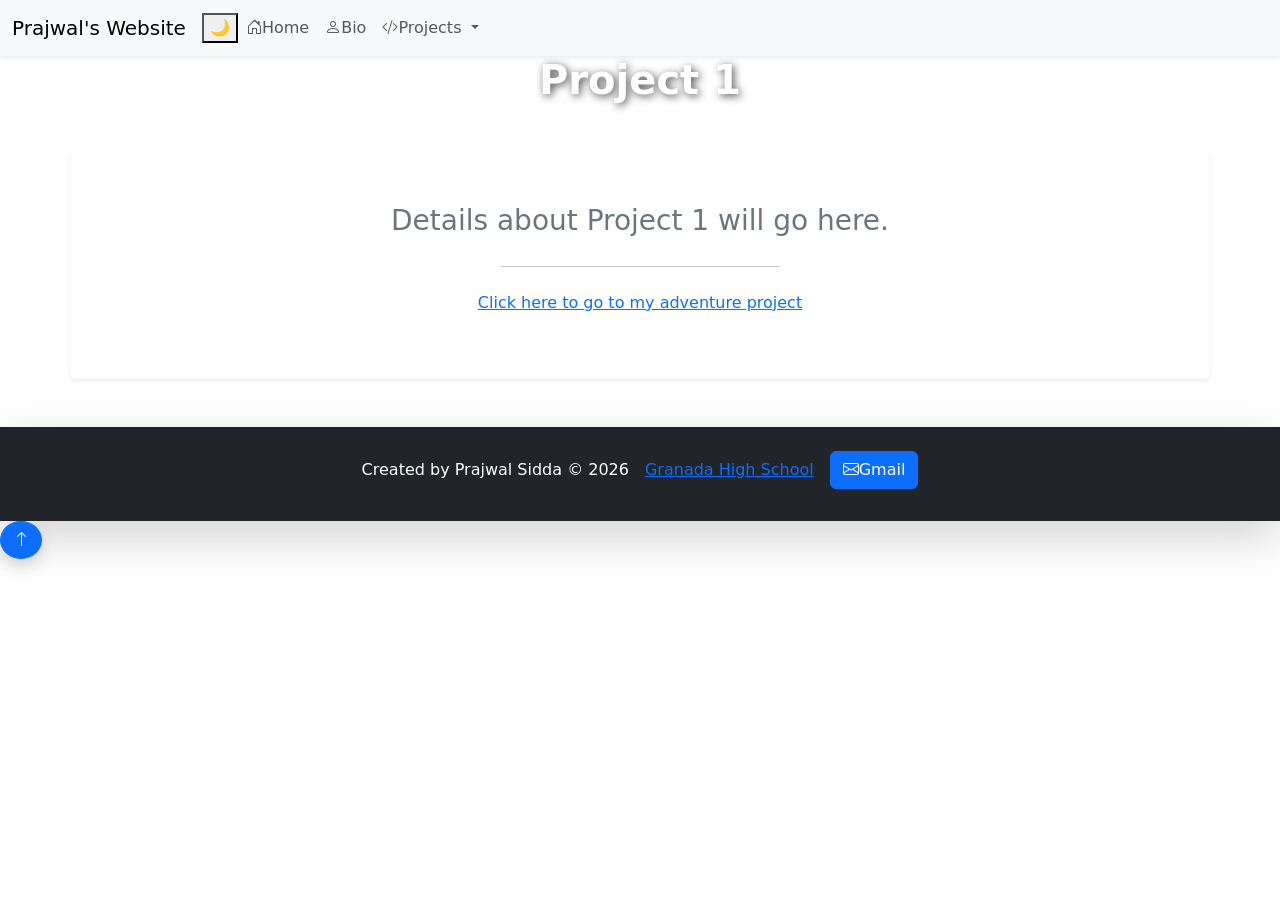
==== Project1.html @ 6c4f8b61 "Update Project1.html" ====
<!DOCTYPE html>
<html lang="en">
<head>
    <meta charset="UTF-8" />
    <meta name="viewport" content="width=device-width, initial-scale=1.0"/>
    <title>Home - Prajwal Sidda</title>
    <link rel="icon" href="favicon.ico" type="image/x-icon" />
    <!-- Bootstrap CSS -->
    <link href="https://cdn.jsdelivr.net/npm/bootstrap@5.3.0/dist/css/bootstrap.min.css" rel="stylesheet" />
    <!-- Icons (Bootstrap Icons) -->
    <link rel="stylesheet" href="https://cdn.jsdelivr.net/npm/bootstrap-icons@1.10.5/font/bootstrap-icons.css" />
    <!-- Custom CSS -->
    <link rel="stylesheet" href="style.css" />
</head>

<body>

<nav class="navbar navbar-expand-lg navbar-light bg-light shadow-sm">
    <div class="container-fluid">
        <a class="navbar-brand" href="index.html">Prajwal's Website</a>
        <button id="themeToggle" class="theme-toggle-btn" aria-label="Toggle dark mode">🌙</button>
        <button class="navbar-toggler" type="button" data-bs-toggle="collapse" data-bs-target="#navbarNavDropdown" aria-controls="navbarNavDropdown" aria-expanded="false" aria-label="Toggle navigation">
            <span class="navbar-toggler-icon"></span>
        </button>
        <div class="collapse navbar-collapse" id="navbarNavDropdown">
            <ul class="navbar-nav">
                <li class="nav-item">
                    <a class="nav-link" href="index.html"><i class="bi bi-house-door"></i>Home</a>
                </li>
                <li class="nav-item">
                    <a class="nav-link" href="Bio.html"><i class="bi bi-person"></i>Bio</a>
                </li>
                <li class="nav-item dropdown">
                    <a class="nav-link dropdown-toggle" href="Projects.html" id="navbarDropdownMenuLink" role="button" data-bs-toggle="dropdown" aria-expanded="false">
                        <i class="bi bi-code-slash"></i>Projects
                    </a>
                    <ul class="dropdown-menu" aria-labelledby="navbarDropdownMenuLink">
                        <li><a class="dropdown-item" href="Projects.html#project1">Project 1</a></li>
                        <li><a class="dropdown-item" href="Projects.html#project2">Project 2</a></li>
                        <li><a class="dropdown-item" href="Projects.html#project3">Project 3</a></li>
                        <li><a class="dropdown-item" href="Projects.html#project4">Project 4</a></li>
                        <li><a class="dropdown-item" href="Projects.html#project5">Project 5</a></li>
                    </ul>
                </li>
            </ul>
        </div>
    </div>
</nav>

    <!-- Parallax Hero Banner -->
    <div class="parallax">
        <h1 class="text-center w-100" style="color: white; text-shadow: 2px 2px 8px rgba(0,0,0,0.7);">
            <strong>Project 1</strong>
        </h1>
    </div>

    <main class="container my-5 py-5 bg-white rounded shadow-sm">
        <div class="text-center">
            <p class="lead fs-3 fw-normal text-secondary">Details about Project 1 will go here.</p>
            <hr class="w-25 mx-auto my-4">
        </div>

        <div class="row mt-4">
            <div class="col-md-12 text-center text-muted">
                <p><a href="https://www.online-python.com/a3Wa8bPTyu">Click here to go to my adventure project</a></p>
            </div>
        </div>
    </main>

    <footer class="bg-dark text-white py-4 shadow-lg">
  <div class="container d-flex justify-content-center align-items-center flex-wrap">
    <div class="me-3 mb-2">Created by Prajwal Sidda &copy; 2026</div>
    <a href="https://granadahigh.livermoreschools.org/" target="_blank" class="shadow__btn me-3 mb-2">
      Granada High School
    </a>
    <a href="mailto:venkataramp.sid@lvjusd.org" class="btn btn-primary mb-2">
      <i class="bi bi-envelope"></i>Gmail
    </a>
  </div>
</footer>

    <button id="backToTop" class="btn btn-primary rounded-circle shadow" aria-label="Back to top">
      <i class="bi bi-arrow-up"></i>
    </button>

    <script src="https://cdn.jsdelivr.net/npm/bootstrap@5.3.0/dist/js/bootstrap.bundle.min.js"></script>
    <script src="scripts.js"></script>
    <script>
  // Highlight current page link in navbar
  document.addEventListener('DOMContentLoaded', () => {
    const currentPath = window.location.pathname;
    document.querySelectorAll('.navbar .nav-link').forEach(link => {
      const linkPath = new URL(link.href).pathname;
      if (linkPath === currentPath) {
        link.classList.add('active');
      }
    });
  });
</script>
</body>
</html>
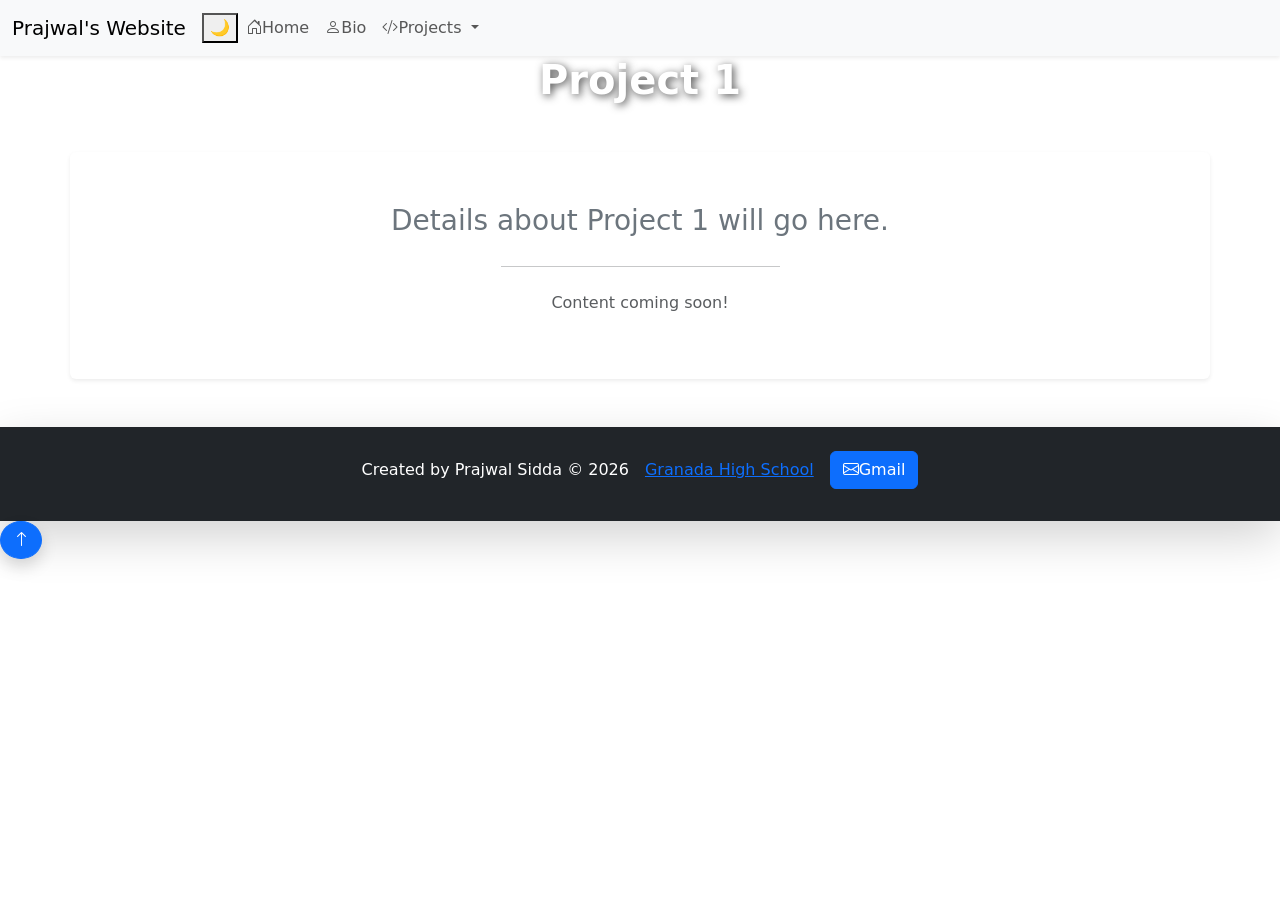
==== commit 79e905cd: "Update link text and add placeholder content" ====
--- a/Project1.html
+++ b/Project1.html
@@ -62,7 +62,7 @@
 
         <div class="row mt-4">
             <div class="col-md-12 text-center text-muted">
-                <p><a href="https://www.online-python.com/a3Wa8bPTyu">Click here to go to my adventure project</a></p>
+                <p>Content coming soon!</p>
             </div>
         </div>
     </main>
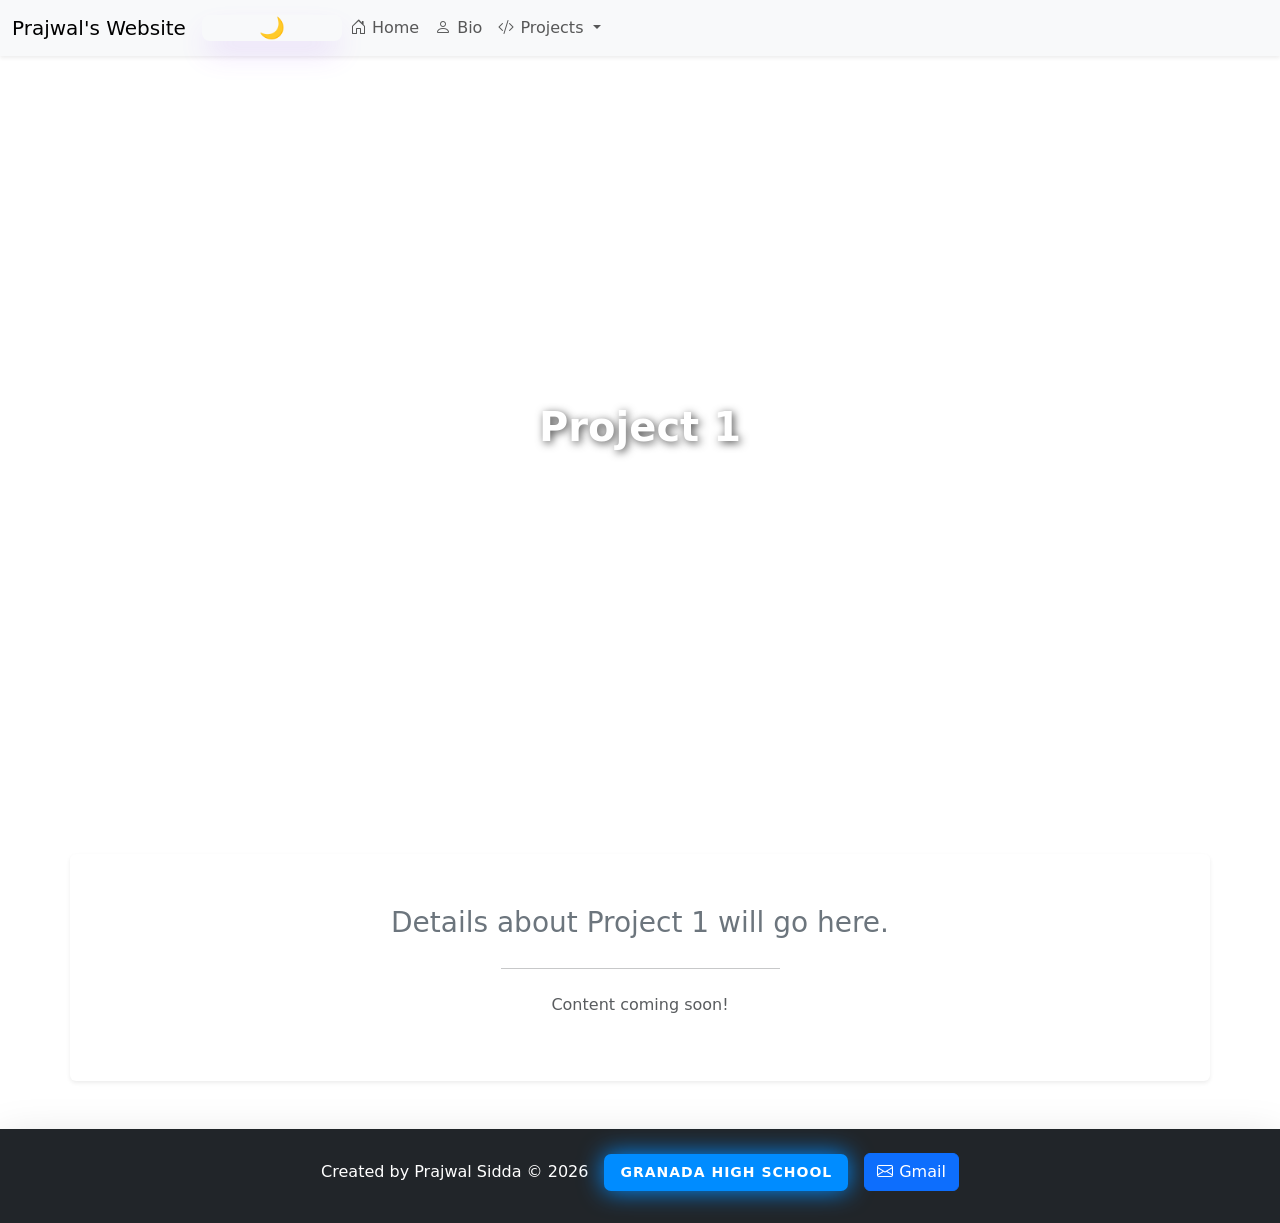
==== commit 9314554f: "Add files via upload" ====
--- a/Project1.html
+++ b/Project1.html
@@ -98,4 +98,4 @@
   });
 </script>
 </body>
-</html>
+</html>
--- a/style.css
+++ b/style.css
@@ -0,0 +1,188 @@
+button {
+  align-items: center;
+  background-image: linear-gradient(144deg, #af40ff, #5b42f3 50%, #00ddeb);
+  border: 0;
+  border-radius: 8px;
+  box-shadow: rgba(151, 65, 252, 0.2) 0 15px 30px -5px;
+  box-sizing: border-box;
+  color: #ffffff;
+  display: flex;
+  font-size: 18px;
+  justify-content: center;
+  line-height: 1em;
+  max-width: 100%;
+  min-width: 140px;
+  padding: 3px;
+  text-decoration: none;
+  user-select: none;
+  -webkit-user-select: none;
+  touch-action: manipulation;
+  white-space: nowrap;
+  cursor: pointer;
+  transition: all 0.3s;
+}
+
+button:active,
+button:hover {
+  outline: 0;
+}
+
+button span {
+  background-color: rgb(5, 6, 45);
+  padding: 16px 24px;
+  border-radius: 6px;
+  width: 100%;
+  height: 100%;
+  transition: 300ms;
+}
+
+button:hover span {
+  background: none;
+}
+
+button:active {
+  transform: scale(0.9);
+}
+
+/* From Uiverse.io by cssbuttons-io */
+.shadow__btn {
+  padding: 10px 20px;
+  border: none;
+  font-size: 17px;
+  color: #eb4034;
+  border-radius: 7px;
+  letter-spacing: 4px;
+  font-weight: 700;
+  text-transform: uppercase;
+  transition: 0.5s;
+  transition-property: box-shadow;
+  background: rgb(0,140,255);
+  box-shadow: 0 0 25px rgb(0,140,255);
+}
+
+.shadow__btn:hover {
+  box-shadow: 0 0 5px rgb(0,140,255),
+              0 0 25px rgb(0,140,255),
+              0 0 50px rgb(0,140,255),
+              0 0 100px rgb(0,140,255);
+}
+
+.parallax {
+  background-image: url("https://coolbackgrounds.io/images/samuel-zeller-medium-b832fe04.jpg");
+  min-height: 750px;
+  background-attachment: fixed;
+  background-position: center;
+  background-repeat: no-repeat;
+  background-size: cover;
+  display: flex;
+  align-items: center;
+  justify-content: center;
+}
+
+/* Parallax: mobile-safe fallback so it isn't broken/blurry on phones */
+@media (max-width: 767.98px) {
+  .parallax {
+    background-attachment: scroll;
+    min-height: 320px;
+  }
+}
+
+.proj {
+  background-color: transparent;
+}
+
+/* Navbar link hover effect */
+.navbar-nav .nav-link,
+.dropdown-item {
+  transition: all 0.2s ease-in-out;
+}
+.navbar-nav .nav-link:hover {
+  color: #0d6efd !important;
+  transform: translateY(-1px);
+}
+.dropdown-item:hover {
+  background-color: #0d6efd !important;
+  color: #fff !important;
+}
+
+/* Footer link hover effect */
+footer a {
+  transition: all 0.2s ease-in-out;
+  display: inline-block;
+  text-decoration: none;
+}
+footer a:hover {
+  color: #0d6efd !important;
+  transform: scale(1.05);
+}
+
+/* Icon spacing next to nav/footer text */
+.nav-link i,
+footer a i {
+  margin-right: 6px;
+}
+
+/* Back-to-top button */
+#backToTop {
+  position: fixed;
+  bottom: 20px;
+  right: 20px;
+  display: none;
+  width: 48px;
+  height: 48px;
+  z-index: 1050;
+}
+.shadow__btn {
+  color: #ffffff;
+  font-size: 14px;
+  letter-spacing: 1px;
+  padding: 8px 16px;
+}
+[data-theme="dark"] {
+  background-color: #121212;
+  color: #f1f1f1;
+}
+[data-theme="dark"] .bg-light { background-color: #1e1e1e !important; color: #f1f1f1; }
+[data-theme="dark"] .bg-white { background-color: #1e1e1e !important; color: #f1f1f1; }
+[data-theme="dark"] .text-secondary,
+[data-theme="dark"] .text-muted { color: #cfcfcf !important; }
+
+.theme-toggle-btn {
+  border: none;
+  background: none;
+  font-size: 1.3rem;
+  cursor: pointer;
+  color: inherit;
+}
+/* Hover effect for all nav links */
+.navbar .nav-link:hover {
+  color: #0d6efd; /* Bootstrap blue or your preferred color */
+  text-decoration: underline;
+}
+
+/* Highlight the current page link */
+.navbar .nav-link.active {
+  font-weight: bold;
+  color: #000; /* Black or your preferred highlight color */
+  background-color: #e2e6ea; /* Light background for highlight */
+}
+.sticky-project-nav {
+  position: sticky;
+  top: 60px;
+  z-index: 900;
+  background-color: #fff;
+  padding: 10px 0;
+  box-shadow: 0 2px 6px rgba(0,0,0,0.1);
+}
+
+#project1, #project2, #project3, #project4, #project5 {
+  scroll-margin-top: 120px;
+}
+.tester
+{
+   
+  background-color:#00FFFF 
+  width: 60% ; margin left: 30%;
+    
+}
+}
